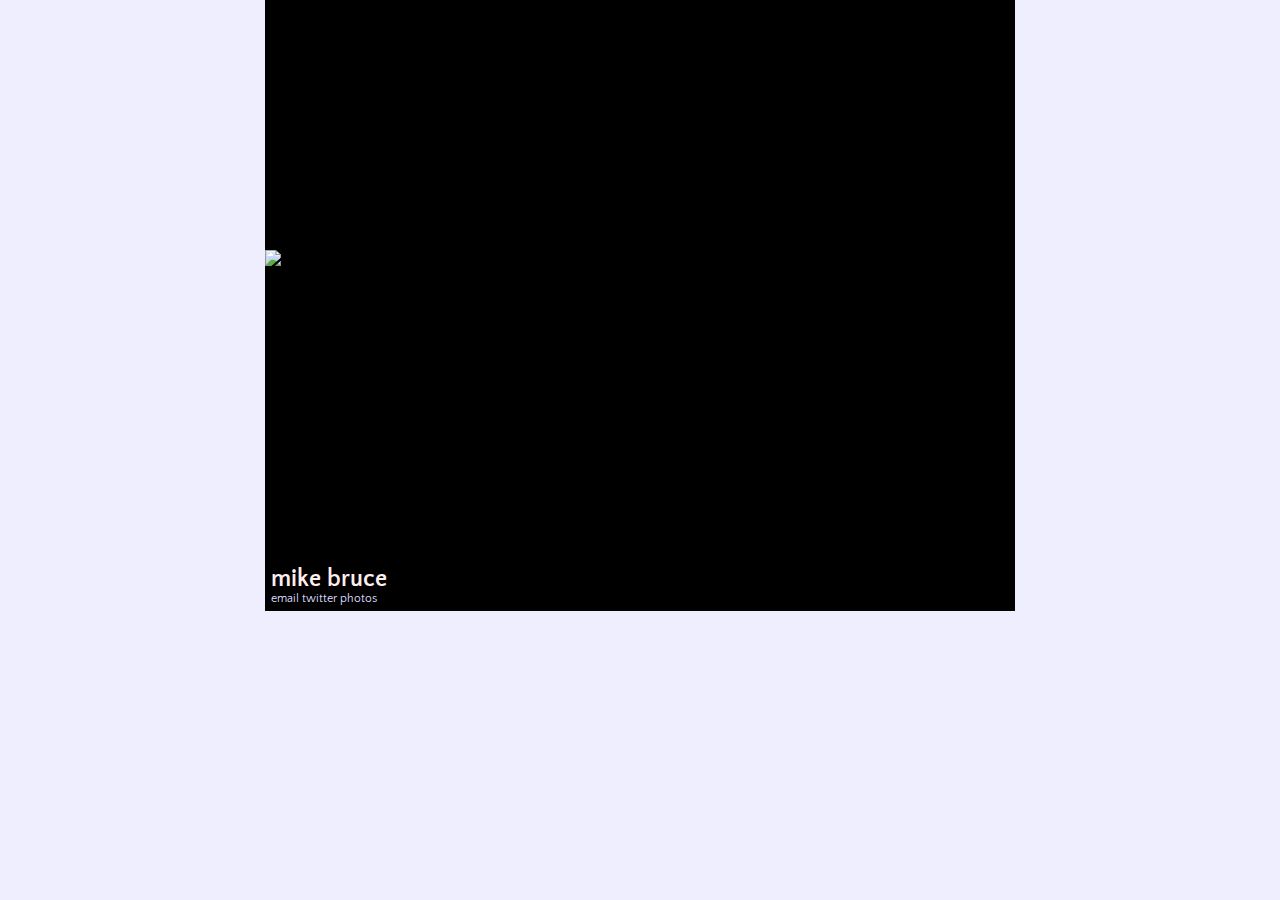
==== index.html @ 79e0a034 "Adding current versions of the web files." ====
<!DOCTYPE HTML PUBLIC "-//W3C//DTD HTML 4.0//EN">
<html lang="en">
<head>
 <link href='http://fonts.googleapis.com/css?family=Quattrocento+Sans&v2' rel='stylesheet' type='text/css'>
 <link rel="stylesheet" href="grey-like-sadness.css">
 <title>disambiguate this</title>
</head>
<body>

<div class="content">
	<div id="banner"><img src="ws-banner.jpg"></div>
	<div class="sub-block">
		<h1>mike bruce</h1>
		<ul>
			<li><a href="mailto:bruce@jhereg.net">email</a></li>
			<li><a href="http://twitter.com/reprehensible">twitter</a></li>
			<li><a href="http://flickr.com/photos/reprehensible/">photos</a></li>
		</ul>
	</div>
</div>

</body>
</html>
---- grey-like-sadness.css ----
body {
	margin: 0px;
	padding: 0px;
	background-color: #eef;
	font-family: 'Quattrocento Sans', sans-serif;
	font-size: 12px;
	color: #fee;
}

a {
	color: #ddf;
	font-weight: normal;
}
a:followed {
	color: #ccf;
}
h1 {
	margin: 0px;
	padding: 0px;
	fontweight: normal;
}
div {
	margin: 0px;
	padding: 0px;
}
ul {
	margin: 0px;
	padding: 0px;
	list-style: none;
}
ul li {
	display: inline;
}
a {
	text-decoration: none;
}
a:hover {
	text-decoration: underline;
}
.content {
	margin: 0px auto;
	margin-top: 0px;
	width: 750px;
}
#banner {
	background-color: #000;
	padding: 250px 0px 0px 0px;
	margin: 0px;
	height: 310px;
}
#banner img {
	margin: 0px;
	padding: 0px;
	border-bottom: 1px solid black;
}
.sub-block {
	border: 1px solid black;
	padding: 5px;
	margin: 0px;
	background-color: #000;
}
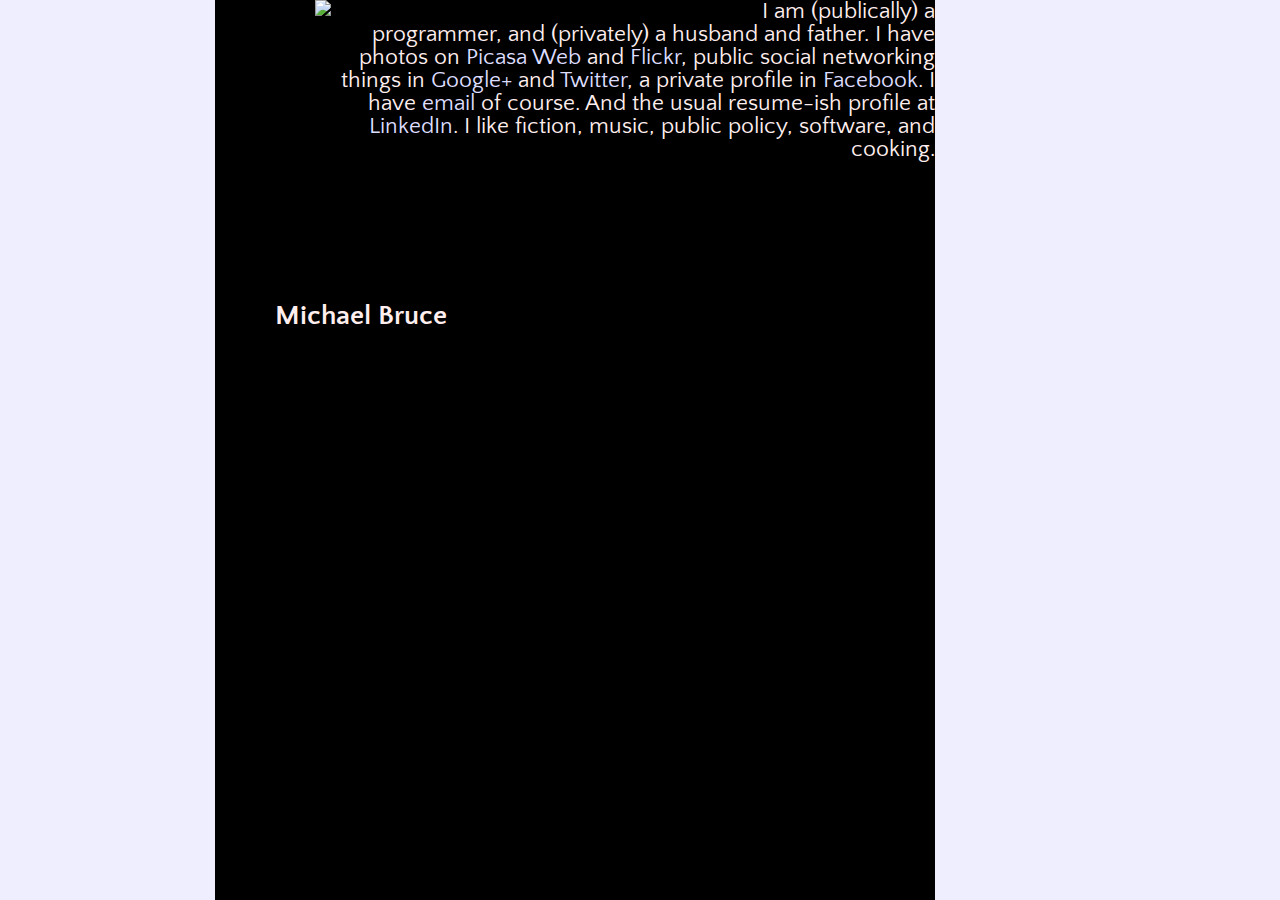
==== commit bff89d20: "This is a possible design." ====
--- a/index.html
+++ b/index.html
@@ -6,16 +6,11 @@
  <title>disambiguate this</title>
 </head>
 <body>
-
 <div class="content">
-	<div id="banner"><img src="ws-banner.jpg"></div>
+	<div id="banner"><img src="banr.jpg"></div>
 	<div class="sub-block">
-		<h1>mike bruce</h1>
-		<ul>
-			<li><a href="mailto:bruce@jhereg.net">email</a></li>
-			<li><a href="http://twitter.com/reprehensible">twitter</a></li>
-			<li><a href="http://flickr.com/photos/reprehensible/">photos</a></li>
-		</ul>
+		<h1>Michael Bruce</h1>
+		<p>I am (publically) a programmer, and (privately) a husband and father.  I have photos on <a href="http://picasaweb.google.com/mike.bruce">Picasa Web</a> and <a href="http://flickr.com/photos/reprehensible/">Flickr</a>, public social networking things in <a href="">Google+</a> and <a href="http://twitter.com/reprehensible">Twitter</a>, a private profile in <a href="http://www.facebook.com/">Facebook</a>. I have <a href="mailto:bruce@jhereg.net">email</a> of course.  And the usual resume-ish profile at <a href="">LinkedIn</a>.  I like fiction, music, public policy, software, and cooking.</p>
 	</div>
 </div>
 
--- a/grey-like-sadness.css
+++ b/grey-like-sadness.css
@@ -1,3 +1,7 @@
+html {
+	height: 100%;
+}
+
 body {
 	margin: 0px;
 	padding: 0px;
@@ -5,6 +9,7 @@
 	font-family: 'Quattrocento Sans', sans-serif;
 	font-size: 12px;
 	color: #fee;
+	height: 100%;
 }
 
 a {
@@ -17,8 +22,14 @@
 h1 {
 	margin: 0px;
 	padding: 0px;
-	fontweight: normal;
+	font-weight: bold;
+	text-align: right;
+	font-size: 28px;
+	position: absolute;
+	left: -40px;
+	top: 300px;
 }
+
 div {
 	margin: 0px;
 	padding: 0px;
@@ -40,22 +51,27 @@
 .content {
 	margin: 0px auto;
 	margin-top: 0px;
-	width: 750px;
+	width: 750px;right;
+	border-left: 100px solid black;
+	position: relative;
+	height: 100%;
 }
-#banner {
-	background-color: #000;
-	padding: 250px 0px 0px 0px;
-	margin: 0px;
-	height: 310px;
-}
-#banner img {
-	margin: 0px;
+
+.sub-block {
+	font-size: 23px;
 	padding: 0px;
-	border-bottom: 1px solid black;
-}
-.sub-block {
-	border: 1px solid black;
-	padding: 5px;
 	margin: 0px;
 	background-color: #000;
+	height: 100%;
+	width: 620px;
 }
+.sub-block p {
+	text-align: right;
+	line-height: 23px;
+	margin: 0px;
+}
+
+#banner {
+	width: 350px;
+	float: left;
+}
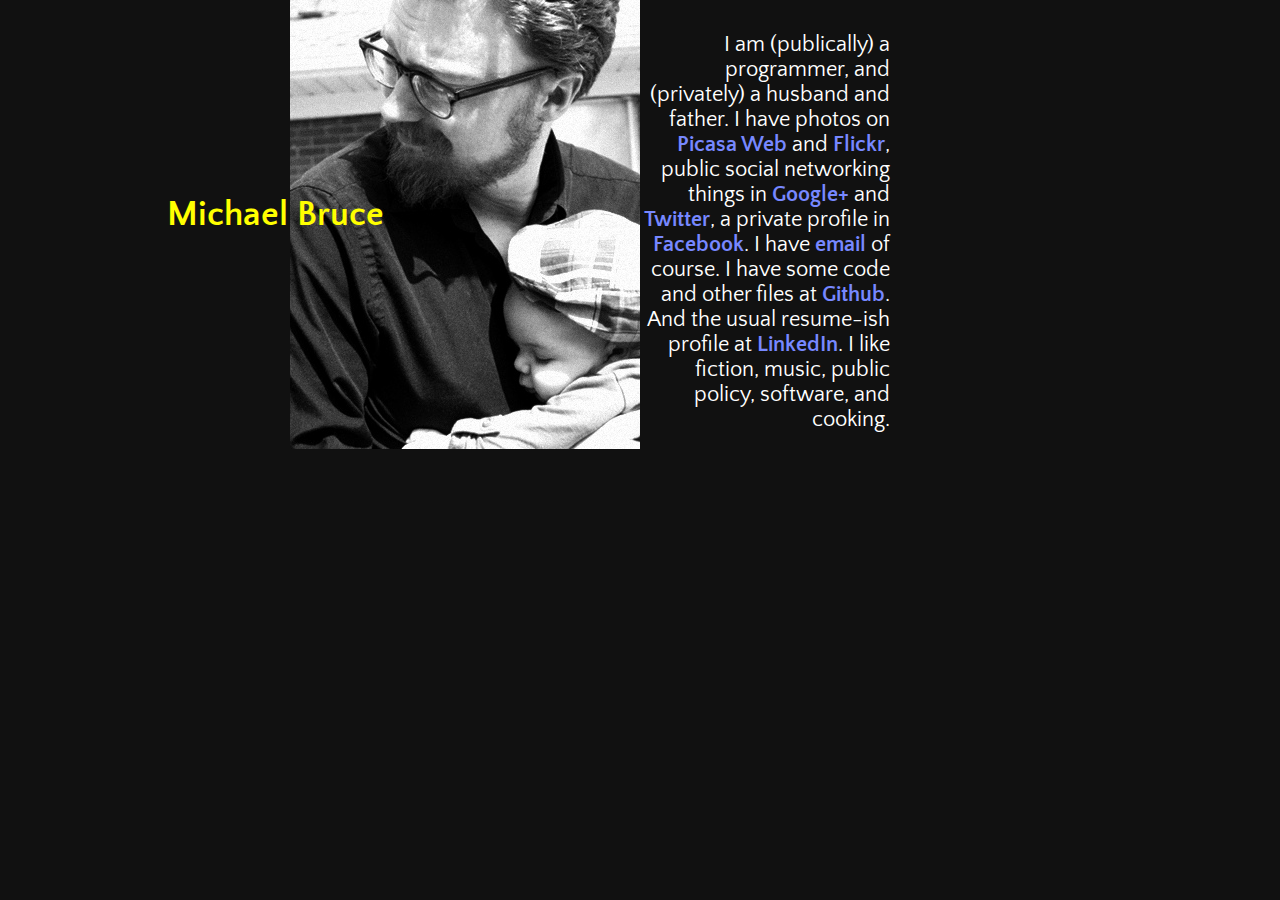
==== commit e4d8ec5f: "Bunches of revisions." ====
--- a/index.html
+++ b/index.html
@@ -6,11 +6,12 @@
  <title>disambiguate this</title>
 </head>
 <body>
+<div class="back"></div>
 <div class="content">
-	<div id="banner"><img src="banr.jpg"></div>
+	<div id="banner"><img src="banr2.jpg"></div>
 	<div class="sub-block">
 		<h1>Michael Bruce</h1>
-		<p>I am (publically) a programmer, and (privately) a husband and father.  I have photos on <a href="http://picasaweb.google.com/mike.bruce">Picasa Web</a> and <a href="http://flickr.com/photos/reprehensible/">Flickr</a>, public social networking things in <a href="">Google+</a> and <a href="http://twitter.com/reprehensible">Twitter</a>, a private profile in <a href="http://www.facebook.com/">Facebook</a>. I have <a href="mailto:bruce@jhereg.net">email</a> of course.  And the usual resume-ish profile at <a href="">LinkedIn</a>.  I like fiction, music, public policy, software, and cooking.</p>
+		<p>I am (publically) a programmer, and (privately) a husband and father.  I have photos on <a href="http://picasaweb.google.com/mike.bruce">Picasa Web</a> and <a href="http://flickr.com/photos/reprehensible/">Flickr</a>, public social networking things in <a href="https://profiles.google.com/u/0/105780727635018817774">Google+</a> and <a href="http://twitter.com/reprehensible">Twitter</a>, a private profile in <a href="http://www.facebook.com/">Facebook</a>. I have <a href="mailto:bruce@jhereg.net">email</a> of course.  I have some code and other files at <a href="https://github.com/reprehensible">Github</a>.  And the usual resume-ish profile at <a href="http://www.linkedin.com/pub/michael-bruce/4/176/b09">LinkedIn</a>.  I like fiction, music, public policy, software, and cooking.</p>
 	</div>
 </div>
 
--- a/grey-like-sadness.css
+++ b/grey-like-sadness.css
@@ -1,77 +1,65 @@
 html {
 	height: 100%;
+	color: #fff;
 }
 
 body {
-	margin: 0px;
-	padding: 0px;
-	background-color: #eef;
 	font-family: 'Quattrocento Sans', sans-serif;
 	font-size: 12px;
-	color: #fee;
-	height: 100%;
+	margin: 0;
+	padding: 0;
+	background-color: #111;
+}
+
+div.back {
+	width: 50%;
+	height: 335px;
+	background-color: #411;
+	position: absolute;
+	top: 0px;
+	left: 0px;
+	display:none;
+}
+
+div.content {
+	margin: auto;
+	width: 700px;
+	height: 449px;
+	font-size: 22px;
+	position: relative;
+}
+
+div#banner {
+	float: left;
+	height: 449px;
+}
+
+h1 {
+	margin: 0px;
+	padding: 15px;
+	width: 320px;
+	font-size: 35px;
+	position: absolute;
+	left: -190px;
+	bottom: 200px;
+	color: #ff0;
+	text-align: center;
+}
+
+div.sub-block {
+	text-align: right;
+	margin-right: 100px;
+	padding-top: 10px;
 }
 
 a {
-	color: #ddf;
-	font-weight: normal;
+	text-decoration: none;
+	font-weight: bold;
+}
+
+a {
+	color: #78f;
 }
 a:followed {
-	color: #ccf;
+	color: #97f;
 }
-h1 {
-	margin: 0px;
-	padding: 0px;
-	font-weight: bold;
-	text-align: right;
-	font-size: 28px;
-	position: absolute;
-	left: -40px;
-	top: 300px;
-}
-
-div {
-	margin: 0px;
-	padding: 0px;
-}
-ul {
-	margin: 0px;
-	padding: 0px;
-	list-style: none;
-}
-ul li {
-	display: inline;
-}
-a {
-	text-decoration: none;
-}
-a:hover {
-	text-decoration: underline;
-}
-.content {
-	margin: 0px auto;
-	margin-top: 0px;
-	width: 750px;right;
-	border-left: 100px solid black;
-	position: relative;
-	height: 100%;
-}
-
-.sub-block {
-	font-size: 23px;
-	padding: 0px;
-	margin: 0px;
-	background-color: #000;
-	height: 100%;
-	width: 620px;
-}
-.sub-block p {
-	text-align: right;
-	line-height: 23px;
-	margin: 0px;
-}
-
-#banner {
-	width: 350px;
-	float: left;
-}
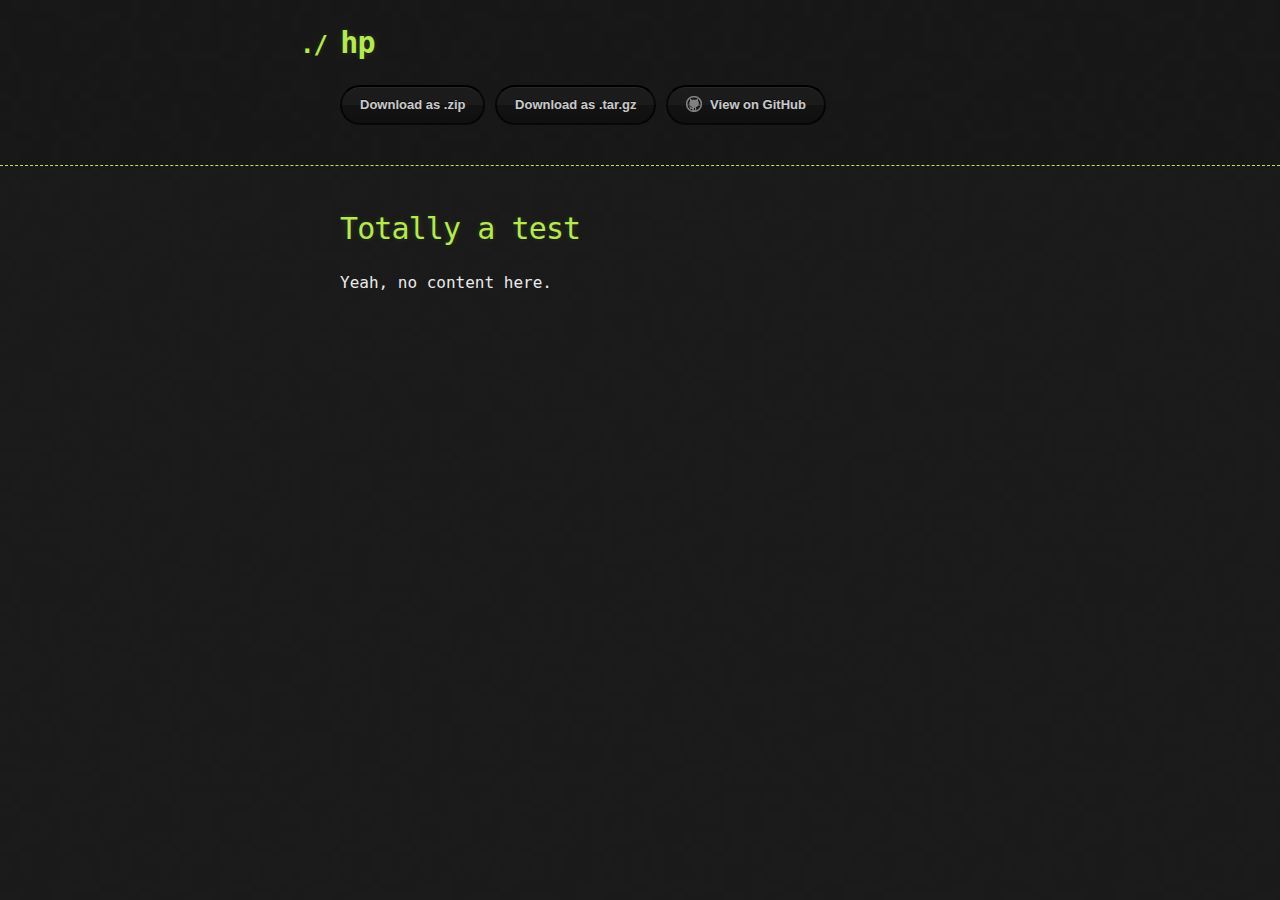
==== commit 779203f7: "Create gh-pages branch via GitHub" ====
--- a/index.html
+++ b/index.html
@@ -1,19 +1,39 @@
-<!DOCTYPE HTML PUBLIC "-//W3C//DTD HTML 4.0//EN">
-<html lang="en">
-<head>
- <link href='http://fonts.googleapis.com/css?family=Quattrocento+Sans&v2' rel='stylesheet' type='text/css'>
- <link rel="stylesheet" href="grey-like-sadness.css">
- <title>disambiguate this</title>
-</head>
-<body>
-<div class="back"></div>
-<div class="content">
-	<div id="banner"><img src="banr2.jpg"></div>
-	<div class="sub-block">
-		<h1>Michael Bruce</h1>
-		<p>I am (publically) a programmer, and (privately) a husband and father.  I have photos on <a href="http://picasaweb.google.com/mike.bruce">Picasa Web</a> and <a href="http://flickr.com/photos/reprehensible/">Flickr</a>, public social networking things in <a href="https://profiles.google.com/u/0/105780727635018817774">Google+</a> and <a href="http://twitter.com/reprehensible">Twitter</a>, a private profile in <a href="http://www.facebook.com/">Facebook</a>. I have <a href="mailto:bruce@jhereg.net">email</a> of course.  I have some code and other files at <a href="https://github.com/reprehensible">Github</a>.  And the usual resume-ish profile at <a href="http://www.linkedin.com/pub/michael-bruce/4/176/b09">LinkedIn</a>.  I like fiction, music, public policy, software, and cooking.</p>
-	</div>
-</div>
+<!DOCTYPE html>
+<html>
+  <head>
+    <meta charset='utf-8'>
+    <meta http-equiv="X-UA-Compatible" content="chrome=1">
 
-</body>
-</html>
+    <link rel="stylesheet" type="text/css" href="stylesheets/stylesheet.css" media="screen" />
+    <link rel="stylesheet" type="text/css" href="stylesheets/pygment_trac.css" media="screen" />
+    <link rel="stylesheet" type="text/css" href="stylesheets/print.css" media="print" />
+
+    <title>hp by reprehensible</title>
+  </head>
+
+  <body>
+
+    <header>
+      <div class="container">
+        <h1>hp</h1>
+        <h2></h2>
+
+        <section id="downloads">
+          <a href="https://github.com/reprehensible/hp/zipball/master" class="btn">Download as .zip</a>
+          <a href="https://github.com/reprehensible/hp/tarball/master" class="btn">Download as .tar.gz</a>
+          <a href="https://github.com/reprehensible/hp" class="btn btn-github"><span class="icon"></span>View on GitHub</a>
+        </section>
+      </div>
+    </header>
+
+    <div class="container">
+      <section id="main_content">
+        <h1>Totally a test</h1>
+
+<p>Yeah, no content here.</p>
+      </section>
+    </div>
+
+    
+  </body>
+</html>--- a/stylesheets/stylesheet.css
+++ b/stylesheets/stylesheet.css
@@ -0,0 +1,247 @@
+body {
+  margin: 0;
+  padding: 0;
+  background: #151515 url("../images/bkg.png") 0 0;
+  color: #eaeaea;
+  font: 16px;
+  line-height: 1.5;
+  font-family: Monaco, "Bitstream Vera Sans Mono", "Lucida Console", Terminal, monospace;
+}
+
+/* General & 'Reset' Stuff */
+
+.container {
+  width: 90%;
+  max-width: 600px;
+  margin: 0 auto;
+}
+
+section {
+  display: block;
+  margin: 0 0 20px 0;
+}
+
+h1, h2, h3, h4, h5, h6 {
+  margin: 0 0 20px;
+}
+
+li {
+  line-height: 1.4 ;
+}
+
+/* Header, <header>
+   header   - container
+   h1       - project name
+   h2       - project description
+*/
+
+header {
+  background: rgba(0, 0, 0, 0.1);
+  width: 100%;
+  border-bottom: 1px dashed #b5e853;
+  padding: 20px 0;
+  margin: 0 0 40px 0;
+}
+
+header h1 {
+  font-size: 30px;
+  line-height: 1.5;
+  margin: 0 0 0 -40px;
+  font-weight: bold;
+  font-family: Monaco, "Bitstream Vera Sans Mono", "Lucida Console", Terminal, monospace;
+  color: #b5e853;
+  text-shadow: 0 1px 1px rgba(0, 0, 0, 0.1),
+               0 0 5px rgba(181, 232, 83, 0.1),
+               0 0 10px rgba(181, 232, 83, 0.1);
+  letter-spacing: -1px;
+  -webkit-font-smoothing: antialiased;
+}
+
+header h1:before {
+  content: "./ ";
+  font-size: 24px;
+}
+
+header h2 {
+  font-size: 18px;
+  font-weight: 300;
+  color: #666;
+}
+
+#downloads .btn {
+  display: inline-block;
+  text-align: center;
+  margin: 0;
+}
+
+/* Main Content
+*/
+
+#main_content {
+  width: 100%;
+  -webkit-font-smoothing: antialiased;
+}
+section img {
+  max-width: 100%
+}
+
+h1, h2, h3, h4, h5, h6 {
+  font-weight: normal;
+  font-family: Monaco, "Bitstream Vera Sans Mono", "Lucida Console", Terminal, monospace;
+  color: #b5e853;
+  letter-spacing: -0.03em;
+  text-shadow: 0 1px 1px rgba(0, 0, 0, 0.1),
+               0 0 5px rgba(181, 232, 83, 0.1),
+               0 0 10px rgba(181, 232, 83, 0.1);
+}
+
+#main_content h1 {
+  font-size: 30px;
+}
+
+#main_content h2 {
+  font-size: 24px;
+}
+
+#main_content h3 {
+  font-size: 18px;
+}
+
+#main_content h4 {
+  font-size: 14px;
+}
+
+#main_content h5 {
+  font-size: 12px;
+  text-transform: uppercase;
+  margin: 0 0 5px 0;
+}
+
+#main_content h6 {
+  font-size: 12px;
+  text-transform: uppercase;
+  color: #999;
+  margin: 0 0 5px 0;
+}
+
+dt {
+  font-style: italic;
+  font-weight: bold;
+}
+
+ul li {
+  list-style: none;
+}
+
+ul li:before {
+  content: ">>";
+  font-family: Monaco, "Bitstream Vera Sans Mono", "Lucida Console", Terminal, monospace;
+  font-size: 13px;
+  color: #b5e853;
+  margin-left: -37px;
+  margin-right: 21px;
+  line-height: 16px;
+}
+
+blockquote {
+  color: #aaa;
+  padding-left: 10px;
+  border-left: 1px dotted #666;
+}
+
+pre {
+  background: rgba(0, 0, 0, 0.9);
+  border: 1px solid rgba(255, 255, 255, 0.15);
+  padding: 10px;
+  font-size: 14px;
+  color: #b5e853;
+  border-radius: 2px;
+  -moz-border-radius: 2px;
+  -webkit-border-radius: 2px;
+  text-wrap: normal;
+  overflow: auto;
+  overflow-y: hidden;
+}
+
+table {
+  width: 100%;
+  margin: 0 0 20px 0;
+}
+
+th {
+  text-align: left;
+  border-bottom: 1px dashed #b5e853;
+  padding: 5px 10px;
+}
+
+td {
+  padding: 5px 10px;
+}
+
+hr {
+  height: 0;
+  border: 0;
+  border-bottom: 1px dashed #b5e853;
+  color: #b5e853;
+}
+
+/* Buttons
+*/
+
+.btn {
+  display: inline-block;
+  background: -webkit-linear-gradient(top, rgba(40, 40, 40, 0.3), rgba(35, 35, 35, 0.3) 50%, rgba(10, 10, 10, 0.3) 50%, rgba(0, 0, 0, 0.3));
+  padding: 8px 18px;
+  border-radius: 50px;
+  border: 2px solid rgba(0, 0, 0, 0.7);
+  border-bottom: 2px solid rgba(0, 0, 0, 0.7);
+  border-top: 2px solid rgba(0, 0, 0, 1);
+  color: rgba(255, 255, 255, 0.8);
+  font-family: Helvetica, Arial, sans-serif;
+  font-weight: bold;
+  font-size: 13px;
+  text-decoration: none;
+  text-shadow: 0 -1px 0 rgba(0, 0, 0, 0.75);
+  box-shadow: inset 0 1px 0 rgba(255, 255, 255, 0.05);
+}
+
+.btn:hover {
+  background: -webkit-linear-gradient(top, rgba(40, 40, 40, 0.6), rgba(35, 35, 35, 0.6) 50%, rgba(10, 10, 10, 0.8) 50%, rgba(0, 0, 0, 0.8));
+}
+
+.btn .icon {
+  display: inline-block;
+  width: 16px;
+  height: 16px;
+  margin: 1px 8px 0 0;
+  float: left;
+}
+
+.btn-github .icon {
+  opacity: 0.6;
+  background: url("../images/blacktocat.png") 0 0 no-repeat;
+}
+
+/* Links
+   a, a:hover, a:visited
+*/
+
+a {
+  color: #63c0f5;
+  text-shadow: 0 0 5px rgba(104, 182, 255, 0.5);
+}
+
+/* Clearfix */
+
+.cf:before, .cf:after {
+  content:"";
+  display:table;
+}
+
+.cf:after {
+  clear:both;
+}
+
+.cf {
+  zoom:1;
+}--- a/stylesheets/pygment_trac.css
+++ b/stylesheets/pygment_trac.css
@@ -0,0 +1,68 @@
+.highlight .c { color: #999988; font-style: italic } /* Comment */
+.highlight .err { color: #a61717; background-color: #e3d2d2 } /* Error */
+.highlight .k { font-weight: bold } /* Keyword */
+.highlight .o { font-weight: bold } /* Operator */
+.highlight .cm { color: #999988; font-style: italic } /* Comment.Multiline */
+.highlight .cp { color: #999999; font-weight: bold } /* Comment.Preproc */
+.highlight .c1 { color: #999988; font-style: italic } /* Comment.Single */
+.highlight .cs { color: #999999; font-weight: bold; font-style: italic } /* Comment.Special */
+.highlight .gd { color: #000000; background-color: #ffdddd } /* Generic.Deleted */
+.highlight .gd .x { color: #000000; background-color: #ffaaaa } /* Generic.Deleted.Specific */
+.highlight .ge { font-style: italic } /* Generic.Emph */
+.highlight .gr { color: #aa0000 } /* Generic.Error */
+.highlight .gh { color: #999999 } /* Generic.Heading */
+.highlight .gi { color: #000000; background-color: #ddffdd } /* Generic.Inserted */
+.highlight .gi .x { color: #000000; background-color: #aaffaa } /* Generic.Inserted.Specific */
+.highlight .go { color: #888888 } /* Generic.Output */
+.highlight .gp { color: #555555 } /* Generic.Prompt */
+.highlight .gs { font-weight: bold } /* Generic.Strong */
+.highlight .gu { color: #800080; font-weight: bold; } /* Generic.Subheading */
+.highlight .gt { color: #aa0000 } /* Generic.Traceback */
+.highlight .kc { font-weight: bold } /* Keyword.Constant */
+.highlight .kd { font-weight: bold } /* Keyword.Declaration */
+.highlight .kn { font-weight: bold } /* Keyword.Namespace */
+.highlight .kp { font-weight: bold } /* Keyword.Pseudo */
+.highlight .kr { font-weight: bold } /* Keyword.Reserved */
+.highlight .kt { color: #445588; font-weight: bold } /* Keyword.Type */
+.highlight .m { color: #009999 } /* Literal.Number */
+.highlight .s { color: #d14 } /* Literal.String */
+.highlight .na { color: #008080 } /* Name.Attribute */
+.highlight .nb { color: #0086B3 } /* Name.Builtin */
+.highlight .nc { color: #445588; font-weight: bold } /* Name.Class */
+.highlight .no { color: #008080 } /* Name.Constant */
+.highlight .ni { color: #800080 } /* Name.Entity */
+.highlight .ne { color: #990000; font-weight: bold } /* Name.Exception */
+.highlight .nf { color: #990000; font-weight: bold } /* Name.Function */
+.highlight .nn { color: #555555 } /* Name.Namespace */
+.highlight .nt { color: #CBDFFF } /* Name.Tag */
+.highlight .nv { color: #008080 } /* Name.Variable */
+.highlight .ow { font-weight: bold } /* Operator.Word */
+.highlight .w { color: #bbbbbb } /* Text.Whitespace */
+.highlight .mf { color: #009999 } /* Literal.Number.Float */
+.highlight .mh { color: #009999 } /* Literal.Number.Hex */
+.highlight .mi { color: #009999 } /* Literal.Number.Integer */
+.highlight .mo { color: #009999 } /* Literal.Number.Oct */
+.highlight .sb { color: #d14 } /* Literal.String.Backtick */
+.highlight .sc { color: #d14 } /* Literal.String.Char */
+.highlight .sd { color: #d14 } /* Literal.String.Doc */
+.highlight .s2 { color: #d14 } /* Literal.String.Double */
+.highlight .se { color: #d14 } /* Literal.String.Escape */
+.highlight .sh { color: #d14 } /* Literal.String.Heredoc */
+.highlight .si { color: #d14 } /* Literal.String.Interpol */
+.highlight .sx { color: #d14 } /* Literal.String.Other */
+.highlight .sr { color: #009926 } /* Literal.String.Regex */
+.highlight .s1 { color: #d14 } /* Literal.String.Single */
+.highlight .ss { color: #990073 } /* Literal.String.Symbol */
+.highlight .bp { color: #999999 } /* Name.Builtin.Pseudo */
+.highlight .vc { color: #008080 } /* Name.Variable.Class */
+.highlight .vg { color: #008080 } /* Name.Variable.Global */
+.highlight .vi { color: #008080 } /* Name.Variable.Instance */
+.highlight .il { color: #009999 } /* Literal.Number.Integer.Long */
+
+.type-csharp .highlight .k { color: #0000FF }
+.type-csharp .highlight .kt { color: #0000FF }
+.type-csharp .highlight .nf { color: #000000; font-weight: normal }
+.type-csharp .highlight .nc { color: #2B91AF }
+.type-csharp .highlight .nn { color: #000000 }
+.type-csharp .highlight .s { color: #A31515 }
+.type-csharp .highlight .sc { color: #A31515 }
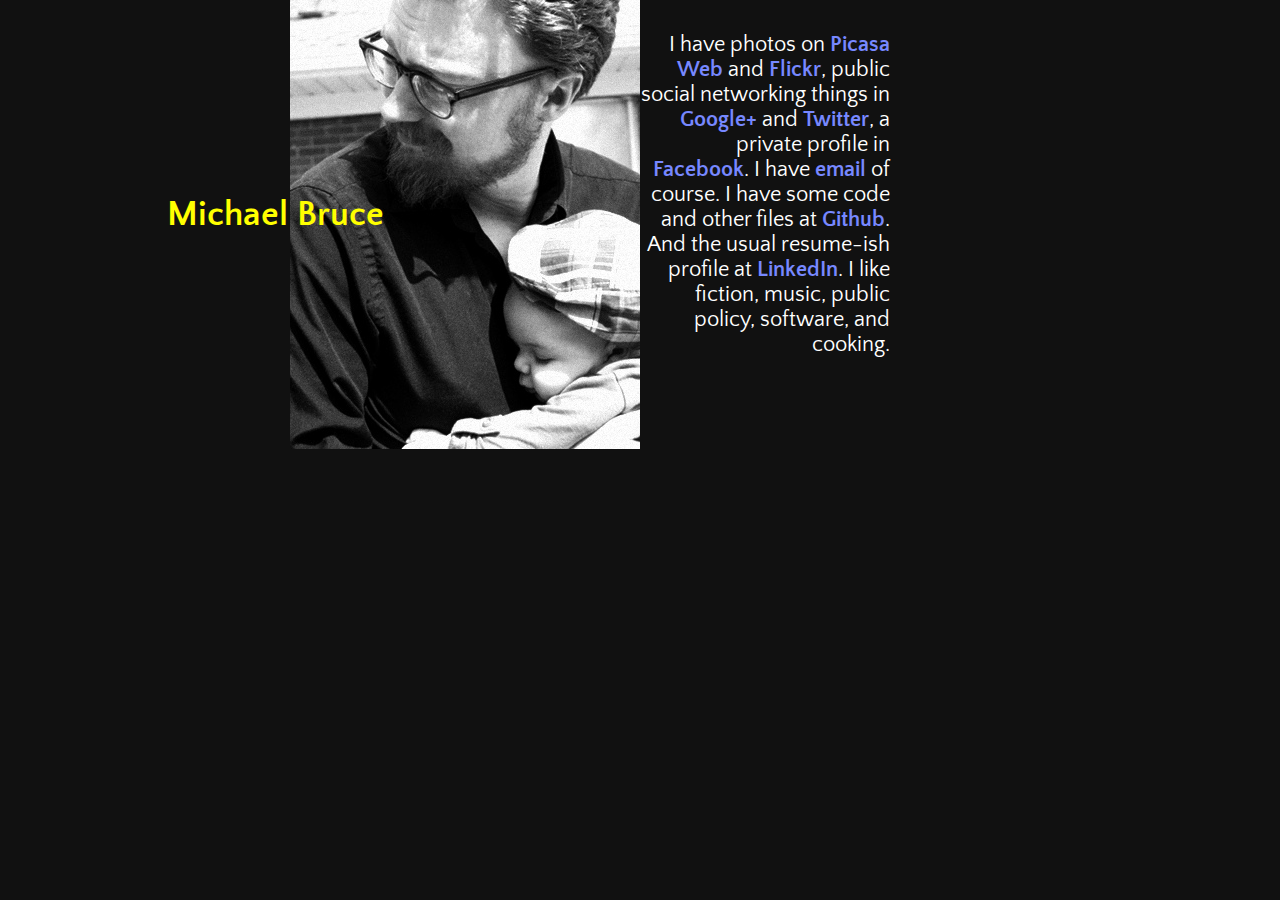
==== commit 4624a4bf: "Remove whatever." ====
--- a/index.html
+++ b/index.html
@@ -1,39 +1,19 @@
-<!DOCTYPE html>
-<html>
-  <head>
-    <meta charset='utf-8'>
-    <meta http-equiv="X-UA-Compatible" content="chrome=1">
+<!DOCTYPE HTML PUBLIC "-//W3C//DTD HTML 4.0//EN">
+<html lang="en">
+<head>
+ <link href='http://fonts.googleapis.com/css?family=Quattrocento+Sans&v2' rel='stylesheet' type='text/css'>
+ <link rel="stylesheet" href="grey-like-sadness.css">
+ <title>disambiguate this</title>
+</head>
+<body>
+<div class="back"></div>
+<div class="content">
+	<div id="banner"><img src="banr2.jpg"></div>
+	<div class="sub-block">
+		<h1>Michael Bruce</h1>
+		<p>I have photos on <a href="http://picasaweb.google.com/mike.bruce">Picasa Web</a> and <a href="http://flickr.com/photos/reprehensible/">Flickr</a>, public social networking things in <a href="https://profiles.google.com/u/0/105780727635018817774">Google+</a> and <a href="http://twitter.com/reprehensible">Twitter</a>, a private profile in <a href="http://www.facebook.com/">Facebook</a>. I have <a href="mailto:bruce@jhereg.net">email</a> of course.  I have some code and other files at <a href="https://github.com/reprehensible">Github</a>.  And the usual resume-ish profile at <a href="http://www.linkedin.com/pub/michael-bruce/4/176/b09">LinkedIn</a>.  I like fiction, music, public policy, software, and cooking.</p>
+	</div>
+</div>
 
-    <link rel="stylesheet" type="text/css" href="stylesheets/stylesheet.css" media="screen" />
-    <link rel="stylesheet" type="text/css" href="stylesheets/pygment_trac.css" media="screen" />
-    <link rel="stylesheet" type="text/css" href="stylesheets/print.css" media="print" />
-
-    <title>hp by reprehensible</title>
-  </head>
-
-  <body>
-
-    <header>
-      <div class="container">
-        <h1>hp</h1>
-        <h2></h2>
-
-        <section id="downloads">
-          <a href="https://github.com/reprehensible/hp/zipball/master" class="btn">Download as .zip</a>
-          <a href="https://github.com/reprehensible/hp/tarball/master" class="btn">Download as .tar.gz</a>
-          <a href="https://github.com/reprehensible/hp" class="btn btn-github"><span class="icon"></span>View on GitHub</a>
-        </section>
-      </div>
-    </header>
-
-    <div class="container">
-      <section id="main_content">
-        <h1>Totally a test</h1>
-
-<p>Yeah, no content here.</p>
-      </section>
-    </div>
-
-    
-  </body>
-</html>+</body>
+</html>
--- a/grey-like-sadness.css
+++ b/grey-like-sadness.css
@@ -0,0 +1,65 @@
+html {
+	height: 100%;
+	color: #fff;
+}
+
+body {
+	font-family: 'Quattrocento Sans', sans-serif;
+	font-size: 12px;
+	margin: 0;
+	padding: 0;
+	background-color: #111;
+}
+
+div.back {
+	width: 50%;
+	height: 335px;
+	background-color: #411;
+	position: absolute;
+	top: 0px;
+	left: 0px;
+	display:none;
+}
+
+div.content {
+	margin: auto;
+	width: 700px;
+	height: 449px;
+	font-size: 22px;
+	position: relative;
+}
+
+div#banner {
+	float: left;
+	height: 449px;
+}
+
+h1 {
+	margin: 0px;
+	padding: 15px;
+	width: 320px;
+	font-size: 35px;
+	position: absolute;
+	left: -190px;
+	bottom: 200px;
+	color: #ff0;
+	text-align: center;
+}
+
+div.sub-block {
+	text-align: right;
+	margin-right: 100px;
+	padding-top: 10px;
+}
+
+a {
+	text-decoration: none;
+	font-weight: bold;
+}
+
+a {
+	color: #78f;
+}
+a:followed {
+	color: #97f;
+}
